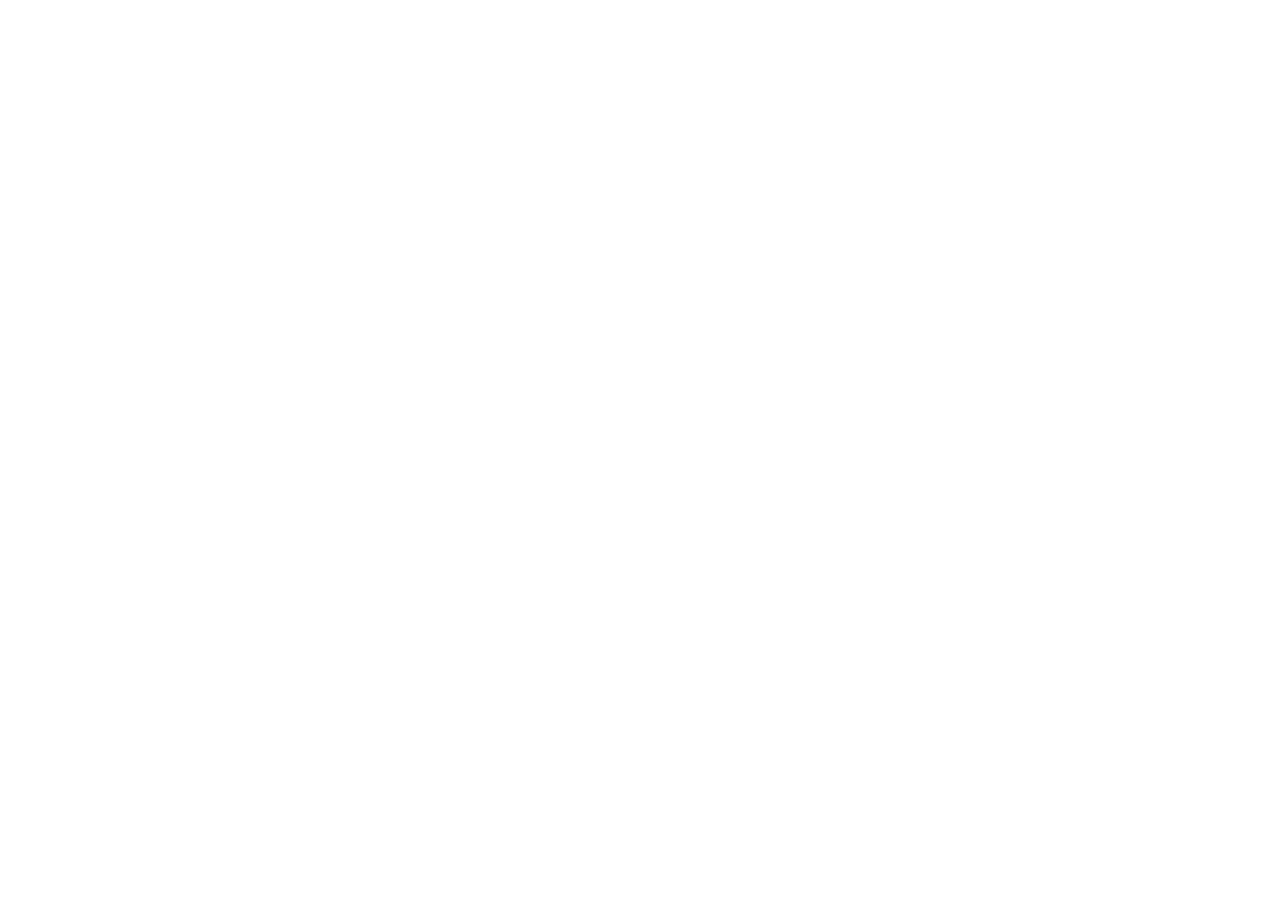
==== Neon-button/index.html @ c72eb79e "component init" ====
<!DOCTYPE html>
<html lang="en">
<head>
    <meta charset="UTF-8">
    <meta name="viewport" content="width=device-width, initial-scale=1.0">
    <title>Neon Button</title>
</head>
<body>
    
</body>
</html>
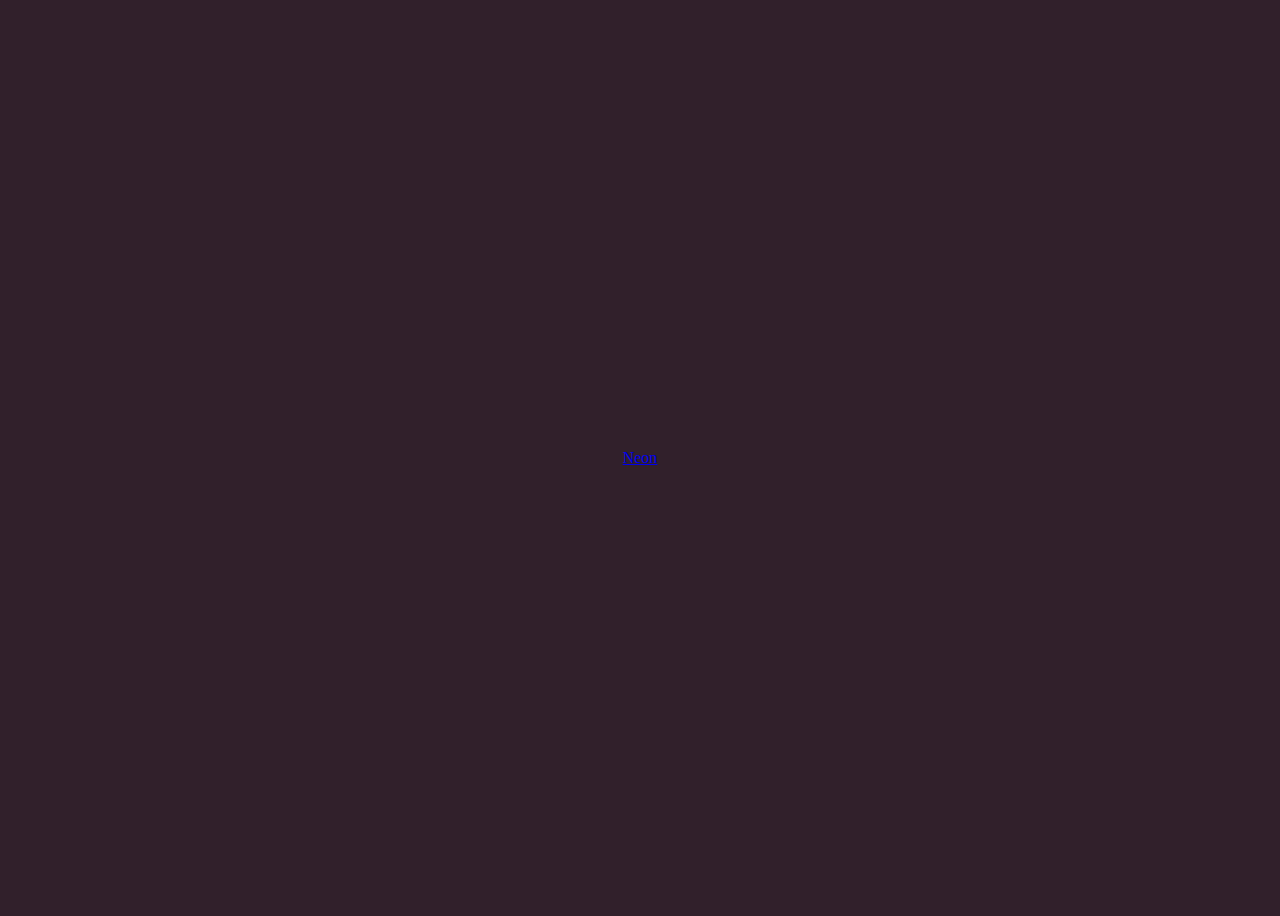
==== commit 3035897c: "created anker tag for button" ====
--- a/Neon-button/index.html
+++ b/Neon-button/index.html
@@ -4,8 +4,9 @@
     <meta charset="UTF-8">
     <meta name="viewport" content="width=device-width, initial-scale=1.0">
     <title>Neon Button</title>
+    <link rel="stylesheet" href="style.css">
 </head>
 <body>
-    
+    <a href="'#" class="neon-button">Neon</a>
 </body>
 </html>--- a/Neon-button/style.css
+++ b/Neon-button/style.css
@@ -0,0 +1,18 @@
+:root {
+    --clr-neon: rgb(255, 0, 85);
+    --clr-bg: hsl(323 21% 16%);
+}
+
+*,
+*::before,
+*::after {
+    box-sizing: border-box;
+}
+
+body {
+    min-height: 100vh;
+    display: grid;
+    place-items: center;
+    background: var(--clr-bg);
+    color: var(--clr-neon);
+}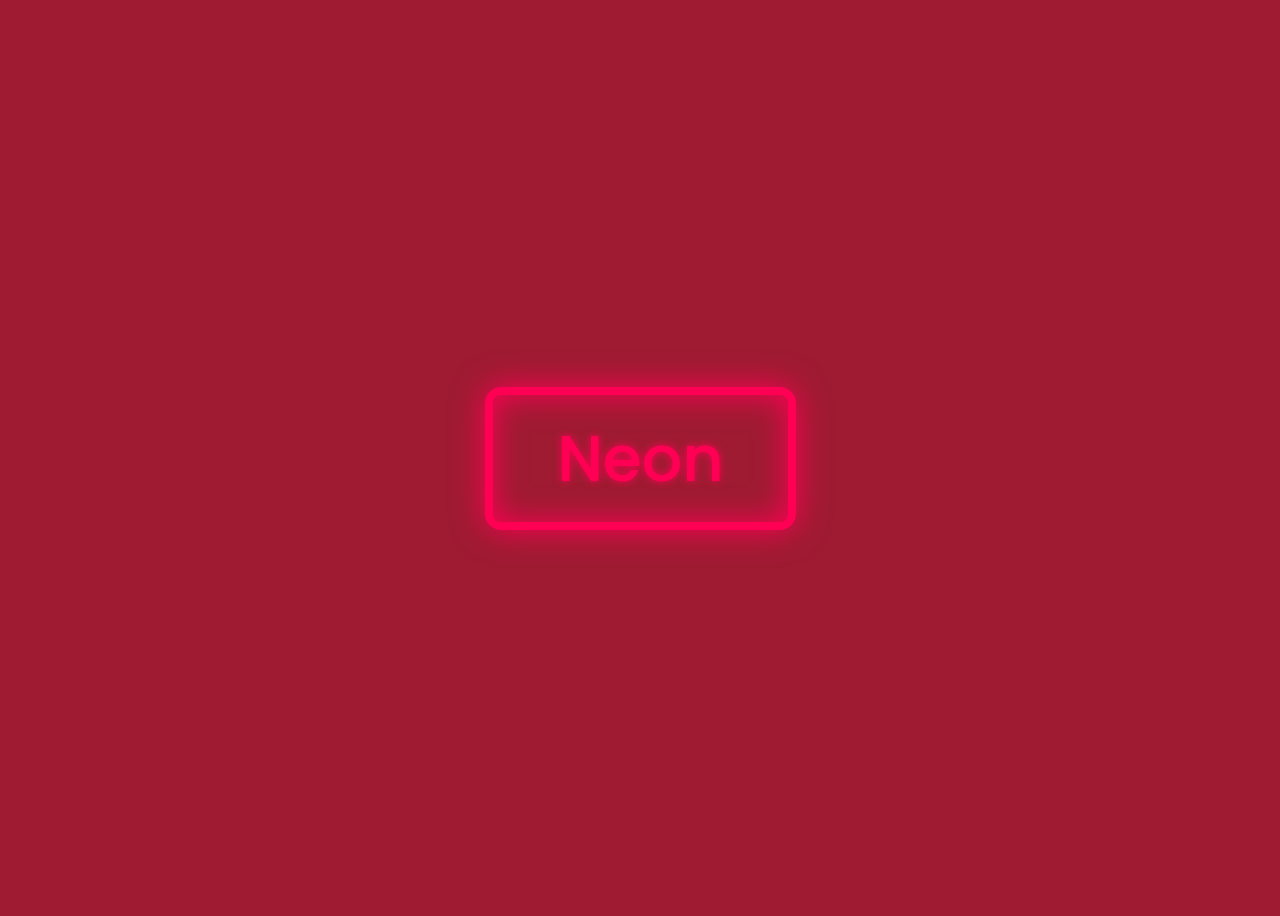
==== commit d37c73ec: "changed font" ====
--- a/Neon-button/index.html
+++ b/Neon-button/index.html
@@ -4,6 +4,9 @@
     <meta charset="UTF-8">
     <meta name="viewport" content="width=device-width, initial-scale=1.0">
     <title>Neon Button</title>
+    <link rel="preconnect" href="https://fonts.googleapis.com">
+    <link rel="preconnect" href="https://fonts.gstatic.com" crossorigin>
+    <link href="https://fonts.googleapis.com/css2?family=Poppins:wght@500&display=swap" rel="stylesheet">
     <link rel="stylesheet" href="style.css">
 </head>
 <body>
--- a/Neon-button/style.css
+++ b/Neon-button/style.css
@@ -1,6 +1,6 @@
 :root {
     --clr-neon: rgb(255, 0, 85);
-    --clr-bg: hsl(323 21% 16%);
+    --clr-bg: rgb(158, 27, 50);
 }
 
 *,
@@ -15,4 +15,26 @@
     place-items: center;
     background: var(--clr-bg);
     color: var(--clr-neon);
+    font-family: "Poppins", sans-serif;
+    font-weight: 500;
+    font-style: normal;
+}
+
+.neon-button {
+    font-size: 4rem;
+    display: inline-block;
+    cursor: pointer;
+    text-decoration: none;
+    color: var(--clr-neon);
+    border: var(--clr-neon) 0.125em solid;
+    padding: 0.25em 1em;
+    border-radius: 0.25em;
+    
+    text-shadow: 
+        0 0 0.125em currentColor;
+
+    box-shadow:
+        inset 0 0 0.5em 0 var(--clr-neon),
+        0 0 0.5em 0 var(--clr-neon);
+
 }